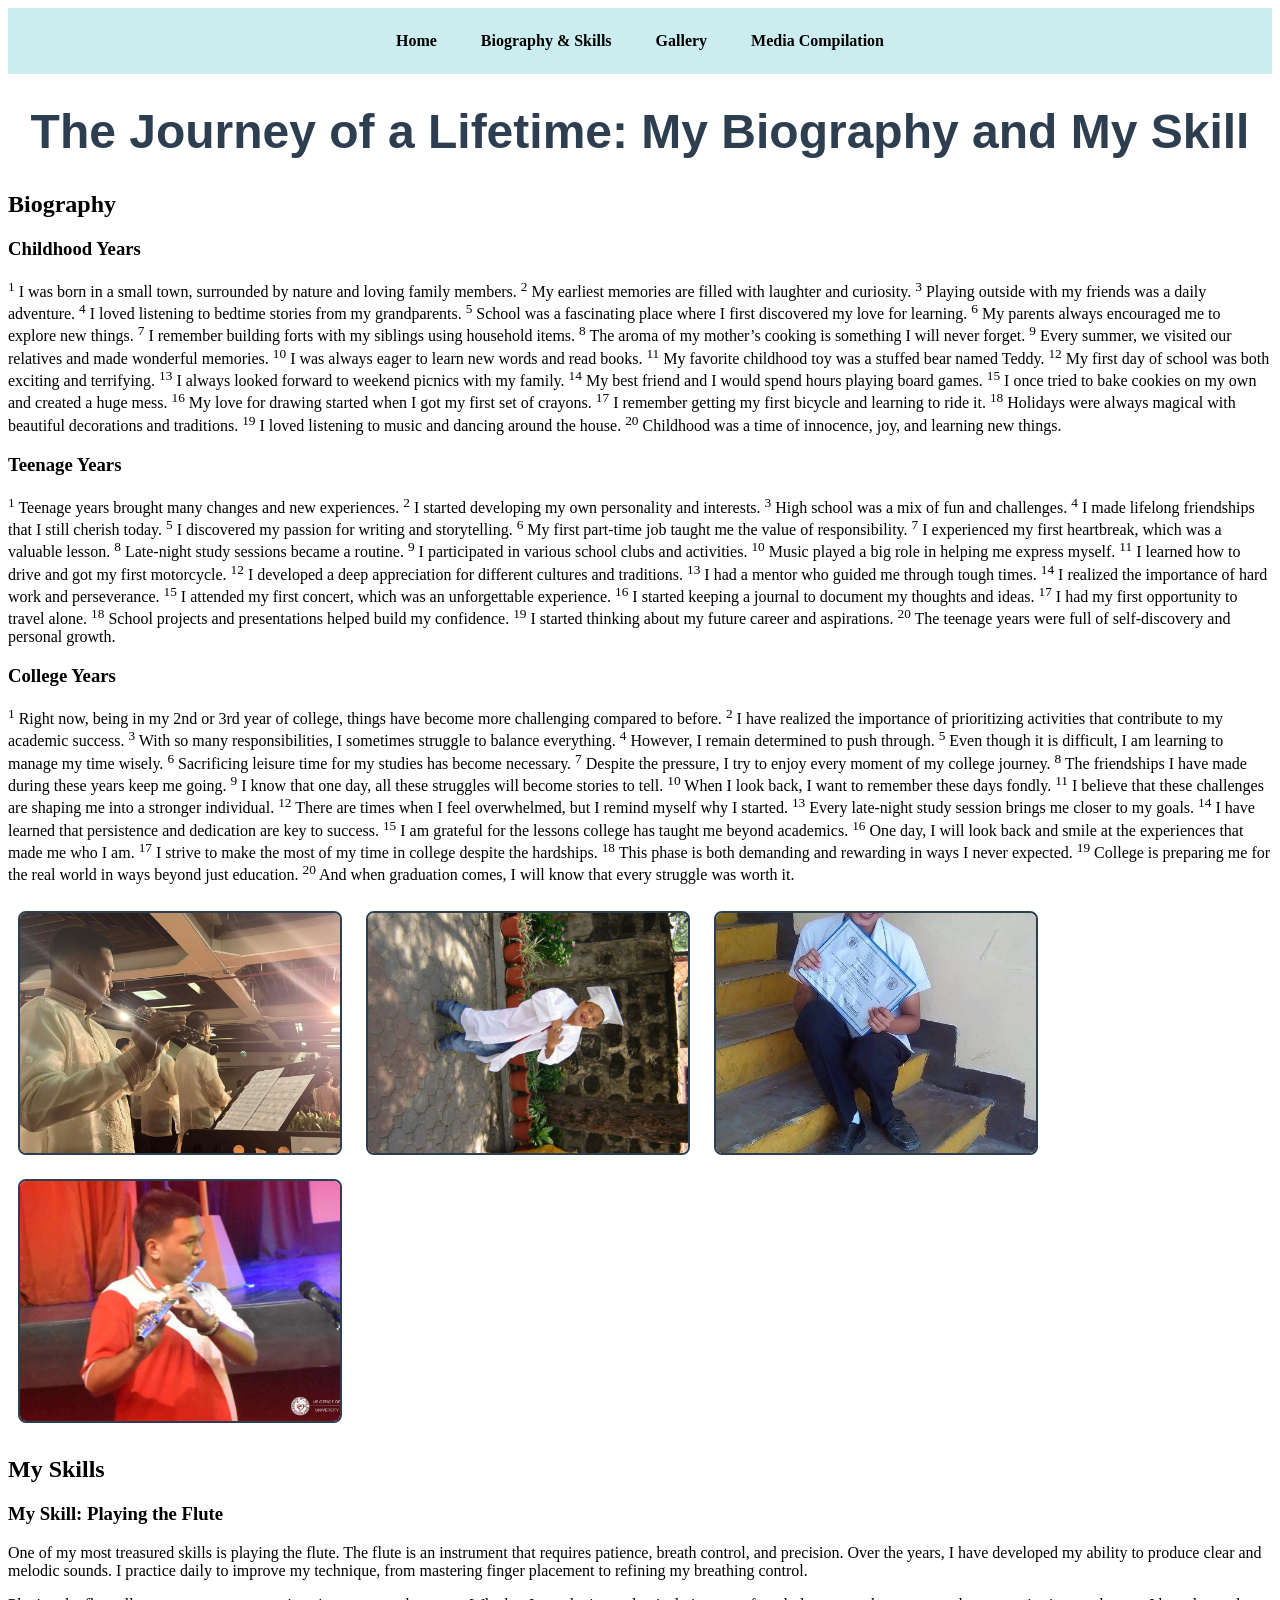
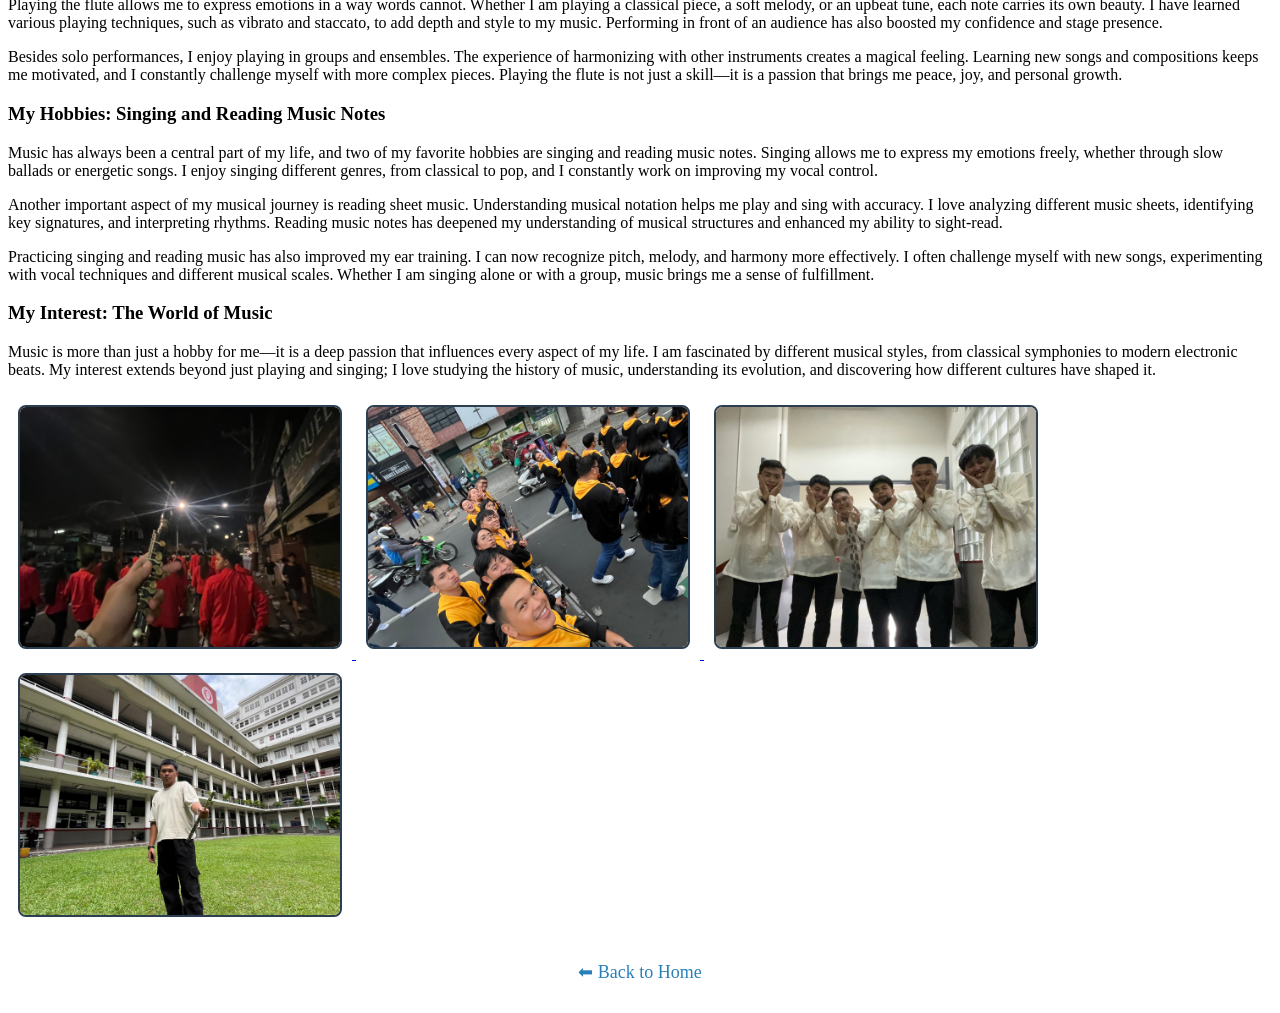
==== MidtermLab2/bio-skills.html @ a62f3ca8 "added new file" ====
<!DOCTYPE html>
<html lang="en">
<head>
  <meta charset="UTF-8" />
  <meta name="viewport" content="width=device-width, initial-scale=1.0" />
  <title>Biography & Skills</title>
  <link rel="stylesheet" href="style.css" />
</head>
<body>
  <nav class="navbar">
    <a href="index.html">Home</a>
    <a href="bio-skills.html">Biography & Skills</a>
    <a href="gallery.html">Gallery</a>
    <a href="media.html">Media Compilation</a>
  </nav>

  <h1>The Journey of a Lifetime: My Biography and My Skill</h1>

  <section class="biography">
    <h2>Biography</h2>

    <h3>Childhood Years</h3>
    <p><sup>1</sup> I was born in a small town, surrounded by nature and loving family members. <sup>2</sup> My earliest memories are filled with laughter and curiosity. <sup>3</sup> Playing outside with my friends was a daily adventure. <sup>4</sup> I loved listening to bedtime stories from my grandparents. <sup>5</sup> School was a fascinating place where I first discovered my love for learning. <sup>6</sup> My parents always encouraged me to explore new things. <sup>7</sup> I remember building forts with my siblings using household items. <sup>8</sup> The aroma of my mother’s cooking is something I will never forget. <sup>9</sup> Every summer, we visited our relatives and made wonderful memories. <sup>10</sup> I was always eager to learn new words and read books. <sup>11</sup> My favorite childhood toy was a stuffed bear named Teddy. <sup>12</sup> My first day of school was both exciting and terrifying. <sup>13</sup> I always looked forward to weekend picnics with my family. <sup>14</sup> My best friend and I would spend hours playing board games. <sup>15</sup> I once tried to bake cookies on my own and created a huge mess. <sup>16</sup> My love for drawing started when I got my first set of crayons. <sup>17</sup> I remember getting my first bicycle and learning to ride it. <sup>18</sup> Holidays were always magical with beautiful decorations and traditions. <sup>19</sup> I loved listening to music and dancing around the house. <sup>20</sup> Childhood was a time of innocence, joy, and learning new things.</p>

    <h3>Teenage Years</h3>
    <p><sup>1</sup> Teenage years brought many changes and new experiences. <sup>2</sup> I started developing my own personality and interests. <sup>3</sup> High school was a mix of fun and challenges. <sup>4</sup> I made lifelong friendships that I still cherish today. <sup>5</sup> I discovered my passion for writing and storytelling. <sup>6</sup> My first part-time job taught me the value of responsibility. <sup>7</sup> I experienced my first heartbreak, which was a valuable lesson. <sup>8</sup> Late-night study sessions became a routine. <sup>9</sup> I participated in various school clubs and activities. <sup>10</sup> Music played a big role in helping me express myself. <sup>11</sup> I learned how to drive and got my first motorcycle. <sup>12</sup> I developed a deep appreciation for different cultures and traditions. <sup>13</sup> I had a mentor who guided me through tough times. <sup>14</sup> I realized the importance of hard work and perseverance. <sup>15</sup> I attended my first concert, which was an unforgettable experience. <sup>16</sup> I started keeping a journal to document my thoughts and ideas. <sup>17</sup> I had my first opportunity to travel alone. <sup>18</sup> School projects and presentations helped build my confidence. <sup>19</sup> I started thinking about my future career and aspirations. <sup>20</sup> The teenage years were full of self-discovery and personal growth.</p>


    <h3>College Years</h3>
    <p><sup>1</sup> Right now, being in my 2nd or 3rd year of college, things have become more challenging compared to before. <sup>2</sup> I have realized the importance of prioritizing activities that contribute to my academic success. <sup>3</sup> With so many responsibilities, I sometimes struggle to balance everything. <sup>4</sup> However, I remain determined to push through. <sup>5</sup> Even though it is difficult, I am learning to manage my time wisely. <sup>6</sup> Sacrificing leisure time for my studies has become necessary. <sup>7</sup> Despite the pressure, I try to enjoy every moment of my college journey. <sup>8</sup> The friendships I have made during these years keep me going. <sup>9</sup> I know that one day, all these struggles will become stories to tell. <sup>10</sup> When I look back, I want to remember these days fondly. <sup>11</sup> I believe that these challenges are shaping me into a stronger individual. <sup>12</sup> There are times when I feel overwhelmed, but I remind myself why I started. <sup>13</sup> Every late-night study session brings me closer to my goals. <sup>14</sup> I have learned that persistence and dedication are key to success. <sup>15</sup> I am grateful for the lessons college has taught me beyond academics. <sup>16</sup> One day, I will look back and smile at the experiences that made me who I am. <sup>17</sup> I strive to make the most of my time in college despite the hardships. <sup>18</sup> This phase is both demanding and rewarding in ways I never expected. <sup>19</sup> College is preparing me for the real world in ways beyond just education. <sup>20</sup> And when graduation comes, I will know that every struggle was worth it.</p>


    <div class="bio-images">
        <img src="pictures\img21.jpg" alt="Photo from my college life" title="College Life Moment" />
      </a>
      <img src="pictures\img5.jpg" alt="Image 5 Description" title="childhood" />
      </a>
      <img src="pictures\img11.jpg" alt="Image 5 Description" title="Grade 10 moving up" />
      </a>
        <img src="pictures\img19.jpg" alt="Photo with friends at an event" title="Event with UE Band" />
      </a>
    </div>
  </section>

  <section class="skills-images">
    <h2>My Skills</h2>

    <h3>My Skill: Playing the Flute</h3>
    <p class="text-lg mb-4">One of my most treasured skills is playing the <span class="text-red-600 font-bold">flute</span>. The flute is an instrument that requires patience, breath control, and precision. Over the years, I have developed my ability to produce clear and melodic sounds. I practice daily to improve my technique, from mastering finger placement to refining my breathing control.</p>
    
    <p class="text-lg mb-4">Playing the flute allows me to express emotions in a way words cannot. Whether I am playing a classical piece, a soft melody, or an upbeat tune, each note carries its own beauty. I have learned various playing techniques, such as <span class="italic">vibrato</span> and <span class="underline">staccato</span>, to add depth and style to my music. Performing in front of an audience has also boosted my confidence and stage presence.</p>

    <p class="text-lg mb-4">Besides solo performances, I enjoy playing in groups and ensembles. The experience of harmonizing with other instruments creates a magical feeling. Learning new songs and compositions keeps me motivated, and I constantly challenge myself with more complex pieces. Playing the flute is not just a skill—it is a passion that brings me peace, joy, and personal growth.</p>



    <h3>My Hobbies: Singing and Reading Music Notes</h3>
    <p class="text-lg mb-4">Music has always been a central part of my life, and two of my favorite hobbies are <span class="text-red-600 font-bold">singing</span> and <span class="text-red-600 font-bold">reading music notes</span>. Singing allows me to express my emotions freely, whether through slow ballads or energetic songs. I enjoy singing different genres, from classical to pop, and I constantly work on improving my vocal control.</p>
    
    <p class="text-lg mb-4">Another important aspect of my musical journey is <span class="italic">reading sheet music</span>. Understanding musical notation helps me play and sing with accuracy. I love analyzing different music sheets, identifying key signatures, and interpreting rhythms. Reading music notes has deepened my understanding of musical structures and enhanced my ability to sight-read.</p>

    <p class="text-lg mb-4">Practicing singing and reading music has also improved my ear training. I can now recognize pitch, melody, and harmony more effectively. I often challenge myself with new songs, experimenting with vocal techniques and different musical scales. Whether I am singing alone or with a group, music brings me a sense of fulfillment.</p>

    <h3>My Interest: The World of Music</h3>
    <p class="text-lg mb-4">Music is more than just a hobby for me—it is a deep passion that influences every aspect of my life. I am fascinated by different musical styles, from <span class="text-red-600 font-bold">classical symphonies</span> to modern electronic beats. My interest extends beyond just playing and singing; I love studying the history of music, understanding its evolution, and discovering how different cultures have shaped it.</p>

    <a href="C:\Users\aguil\Desktop\Airon\MidtermLab2\pics\web design.jpg" target="_self">
      <img src="pictures\img22.jpeg" alt="Screenshot of a web design project" title="UE BAND" />
    </a>
    <a href="C:\Users\aguil\Desktop\Airon\MidtermLab2\pics\csharp.jpg" target="_self">
      <img src="pictures\img23.jpeg" alt="C# Code with a program running" title="UE BAND" />
    </a>

    <a href="C:\Users\aguil\Desktop\Airon\MidtermLab2\pics\canva.jpg" target="_self">
      <img src="pictures\img24.jpeg" alt="Sample graphic design project" title="UE BAND" />
    </a>
    <a href="C:\Users\aguil\Desktop\Airon\MidtermLab2\pics\canva2.jpg" target="_self">
      <img src="pictures\img25.jpeg" alt="Another Canva design" title="Skill 4: Canva Design" />
    </a>
  </section>

  <div class="back-home">
    <a href="index.html">⬅ Back to Home</a>
  </div>
</body>
</html>
---- MidtermLab2/style.css ----
.navbar {
    background-color: #CCEDF0;
    overflow: hidden;
    padding: 10px 0;
    text-align: center;
}
  
.navbar a {
    color: rgb(0, 0, 0);
    padding: 14px 20px;
    text-decoration: none;
    font-weight: bold;
    display: inline-block;
}
  
.navbar a:hover {
    background-color: #34495e;
    border-radius: 4px;
}

h1 {
    text-align: center;
    font-size: 48px;
    margin-top: 30px;
    color: #2c3e50;
    font-family: 'Segoe UI', Tahoma, Geneva, Verdana, sans-serif;
}
  
.back-home {
    text-align: center;
    margin: 30px 0;
}
  
.back-home a {
    color: #2980b9;
    text-decoration: none;
    font-size: 18px;
}
  
.back-home a:hover {
    text-decoration: underline;
}
  
img,
video {
    width: 320px;
    height: 240px;
    object-fit: cover;
    margin: 10px;
    border: 2px solid #2c3e50;
    border-radius: 8px;
    display: inline-block;
}

.landing-video {
    width: 100%;
    max-width: 1000px;
    height: auto;
    object-fit: cover;
    display: block;
    margin: 20px auto;
    border: 2px solid #2c3e50;
    border-radius: 8px;
}
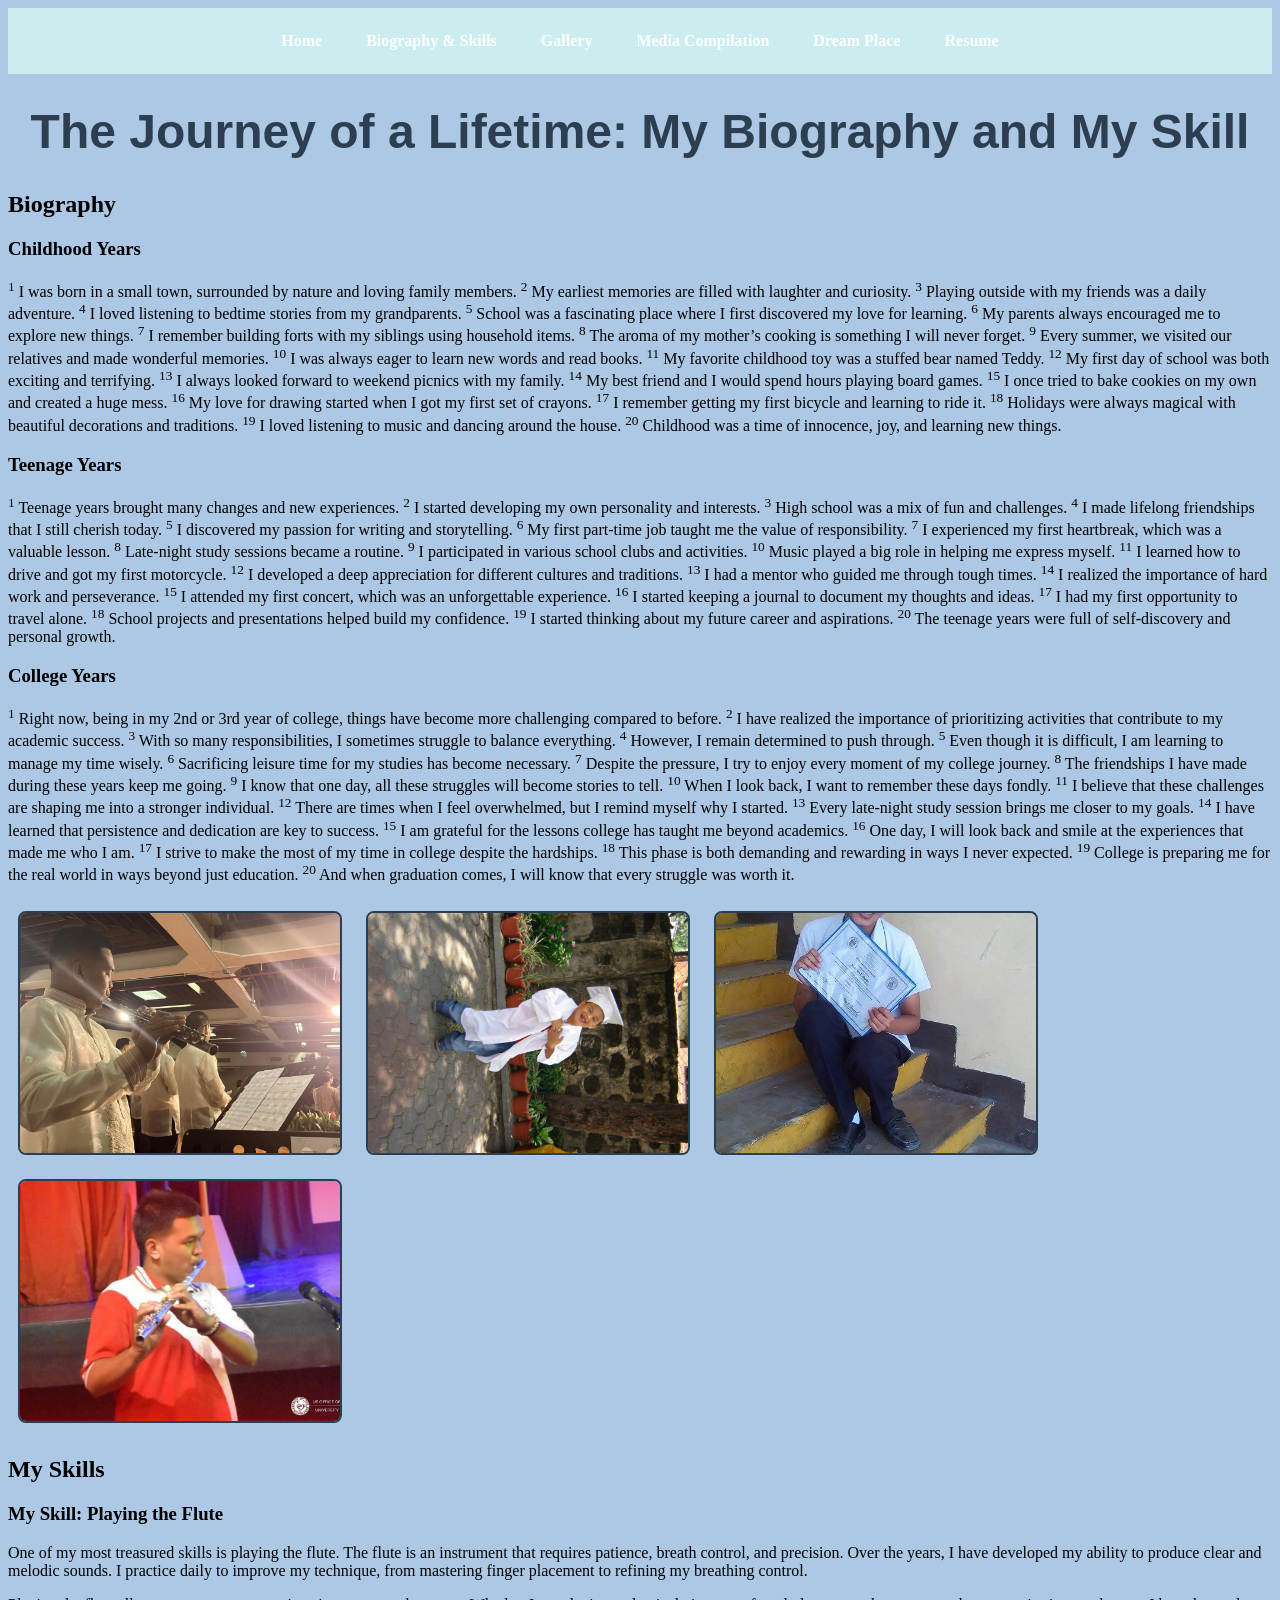
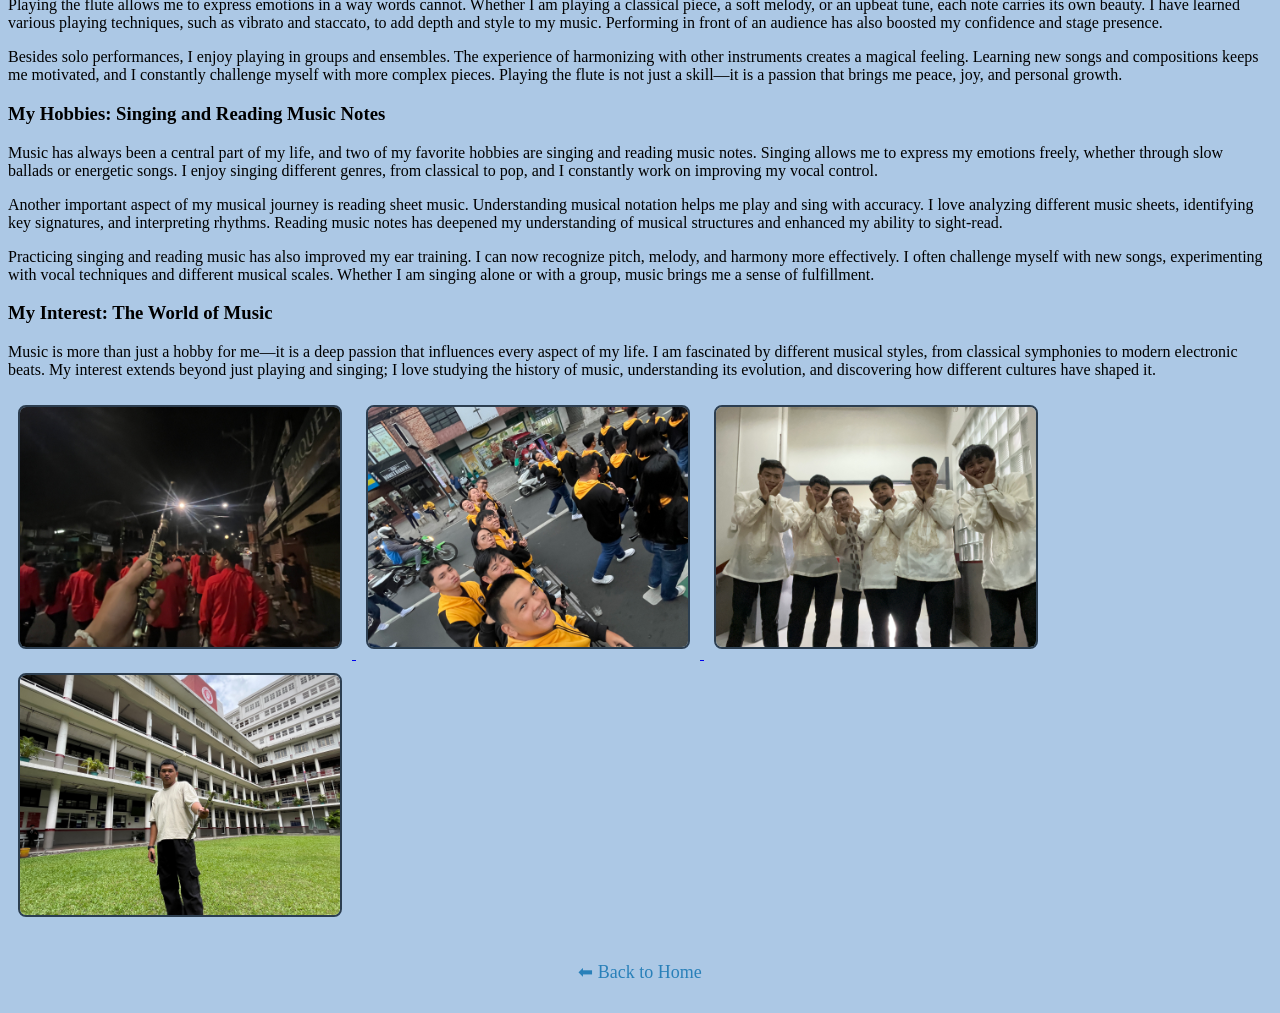
==== commit 2263e505: "update" ====
--- a/MidtermLab2/bio-skills.html
+++ b/MidtermLab2/bio-skills.html
@@ -1,86 +1,88 @@
-<!DOCTYPE html>
-<html lang="en">
-<head>
-  <meta charset="UTF-8" />
-  <meta name="viewport" content="width=device-width, initial-scale=1.0" />
-  <title>Biography & Skills</title>
-  <link rel="stylesheet" href="style.css" />
-</head>
-<body>
-  <nav class="navbar">
-    <a href="index.html">Home</a>
-    <a href="bio-skills.html">Biography & Skills</a>
-    <a href="gallery.html">Gallery</a>
-    <a href="media.html">Media Compilation</a>
-  </nav>
-
-  <h1>The Journey of a Lifetime: My Biography and My Skill</h1>
-
-  <section class="biography">
-    <h2>Biography</h2>
-
-    <h3>Childhood Years</h3>
-    <p><sup>1</sup> I was born in a small town, surrounded by nature and loving family members. <sup>2</sup> My earliest memories are filled with laughter and curiosity. <sup>3</sup> Playing outside with my friends was a daily adventure. <sup>4</sup> I loved listening to bedtime stories from my grandparents. <sup>5</sup> School was a fascinating place where I first discovered my love for learning. <sup>6</sup> My parents always encouraged me to explore new things. <sup>7</sup> I remember building forts with my siblings using household items. <sup>8</sup> The aroma of my mother’s cooking is something I will never forget. <sup>9</sup> Every summer, we visited our relatives and made wonderful memories. <sup>10</sup> I was always eager to learn new words and read books. <sup>11</sup> My favorite childhood toy was a stuffed bear named Teddy. <sup>12</sup> My first day of school was both exciting and terrifying. <sup>13</sup> I always looked forward to weekend picnics with my family. <sup>14</sup> My best friend and I would spend hours playing board games. <sup>15</sup> I once tried to bake cookies on my own and created a huge mess. <sup>16</sup> My love for drawing started when I got my first set of crayons. <sup>17</sup> I remember getting my first bicycle and learning to ride it. <sup>18</sup> Holidays were always magical with beautiful decorations and traditions. <sup>19</sup> I loved listening to music and dancing around the house. <sup>20</sup> Childhood was a time of innocence, joy, and learning new things.</p>
-
-    <h3>Teenage Years</h3>
-    <p><sup>1</sup> Teenage years brought many changes and new experiences. <sup>2</sup> I started developing my own personality and interests. <sup>3</sup> High school was a mix of fun and challenges. <sup>4</sup> I made lifelong friendships that I still cherish today. <sup>5</sup> I discovered my passion for writing and storytelling. <sup>6</sup> My first part-time job taught me the value of responsibility. <sup>7</sup> I experienced my first heartbreak, which was a valuable lesson. <sup>8</sup> Late-night study sessions became a routine. <sup>9</sup> I participated in various school clubs and activities. <sup>10</sup> Music played a big role in helping me express myself. <sup>11</sup> I learned how to drive and got my first motorcycle. <sup>12</sup> I developed a deep appreciation for different cultures and traditions. <sup>13</sup> I had a mentor who guided me through tough times. <sup>14</sup> I realized the importance of hard work and perseverance. <sup>15</sup> I attended my first concert, which was an unforgettable experience. <sup>16</sup> I started keeping a journal to document my thoughts and ideas. <sup>17</sup> I had my first opportunity to travel alone. <sup>18</sup> School projects and presentations helped build my confidence. <sup>19</sup> I started thinking about my future career and aspirations. <sup>20</sup> The teenage years were full of self-discovery and personal growth.</p>
-
-
-    <h3>College Years</h3>
-    <p><sup>1</sup> Right now, being in my 2nd or 3rd year of college, things have become more challenging compared to before. <sup>2</sup> I have realized the importance of prioritizing activities that contribute to my academic success. <sup>3</sup> With so many responsibilities, I sometimes struggle to balance everything. <sup>4</sup> However, I remain determined to push through. <sup>5</sup> Even though it is difficult, I am learning to manage my time wisely. <sup>6</sup> Sacrificing leisure time for my studies has become necessary. <sup>7</sup> Despite the pressure, I try to enjoy every moment of my college journey. <sup>8</sup> The friendships I have made during these years keep me going. <sup>9</sup> I know that one day, all these struggles will become stories to tell. <sup>10</sup> When I look back, I want to remember these days fondly. <sup>11</sup> I believe that these challenges are shaping me into a stronger individual. <sup>12</sup> There are times when I feel overwhelmed, but I remind myself why I started. <sup>13</sup> Every late-night study session brings me closer to my goals. <sup>14</sup> I have learned that persistence and dedication are key to success. <sup>15</sup> I am grateful for the lessons college has taught me beyond academics. <sup>16</sup> One day, I will look back and smile at the experiences that made me who I am. <sup>17</sup> I strive to make the most of my time in college despite the hardships. <sup>18</sup> This phase is both demanding and rewarding in ways I never expected. <sup>19</sup> College is preparing me for the real world in ways beyond just education. <sup>20</sup> And when graduation comes, I will know that every struggle was worth it.</p>
-
-
-    <div class="bio-images">
-        <img src="pictures\img21.jpg" alt="Photo from my college life" title="College Life Moment" />
-      </a>
-      <img src="pictures\img5.jpg" alt="Image 5 Description" title="childhood" />
-      </a>
-      <img src="pictures\img11.jpg" alt="Image 5 Description" title="Grade 10 moving up" />
-      </a>
-        <img src="pictures\img19.jpg" alt="Photo with friends at an event" title="Event with UE Band" />
-      </a>
-    </div>
-  </section>
-
-  <section class="skills-images">
-    <h2>My Skills</h2>
-
-    <h3>My Skill: Playing the Flute</h3>
-    <p class="text-lg mb-4">One of my most treasured skills is playing the <span class="text-red-600 font-bold">flute</span>. The flute is an instrument that requires patience, breath control, and precision. Over the years, I have developed my ability to produce clear and melodic sounds. I practice daily to improve my technique, from mastering finger placement to refining my breathing control.</p>
-    
-    <p class="text-lg mb-4">Playing the flute allows me to express emotions in a way words cannot. Whether I am playing a classical piece, a soft melody, or an upbeat tune, each note carries its own beauty. I have learned various playing techniques, such as <span class="italic">vibrato</span> and <span class="underline">staccato</span>, to add depth and style to my music. Performing in front of an audience has also boosted my confidence and stage presence.</p>
-
-    <p class="text-lg mb-4">Besides solo performances, I enjoy playing in groups and ensembles. The experience of harmonizing with other instruments creates a magical feeling. Learning new songs and compositions keeps me motivated, and I constantly challenge myself with more complex pieces. Playing the flute is not just a skill—it is a passion that brings me peace, joy, and personal growth.</p>
-
-
-
-    <h3>My Hobbies: Singing and Reading Music Notes</h3>
-    <p class="text-lg mb-4">Music has always been a central part of my life, and two of my favorite hobbies are <span class="text-red-600 font-bold">singing</span> and <span class="text-red-600 font-bold">reading music notes</span>. Singing allows me to express my emotions freely, whether through slow ballads or energetic songs. I enjoy singing different genres, from classical to pop, and I constantly work on improving my vocal control.</p>
-    
-    <p class="text-lg mb-4">Another important aspect of my musical journey is <span class="italic">reading sheet music</span>. Understanding musical notation helps me play and sing with accuracy. I love analyzing different music sheets, identifying key signatures, and interpreting rhythms. Reading music notes has deepened my understanding of musical structures and enhanced my ability to sight-read.</p>
-
-    <p class="text-lg mb-4">Practicing singing and reading music has also improved my ear training. I can now recognize pitch, melody, and harmony more effectively. I often challenge myself with new songs, experimenting with vocal techniques and different musical scales. Whether I am singing alone or with a group, music brings me a sense of fulfillment.</p>
-
-    <h3>My Interest: The World of Music</h3>
-    <p class="text-lg mb-4">Music is more than just a hobby for me—it is a deep passion that influences every aspect of my life. I am fascinated by different musical styles, from <span class="text-red-600 font-bold">classical symphonies</span> to modern electronic beats. My interest extends beyond just playing and singing; I love studying the history of music, understanding its evolution, and discovering how different cultures have shaped it.</p>
-
-    <a href="C:\Users\aguil\Desktop\Airon\MidtermLab2\pics\web design.jpg" target="_self">
-      <img src="pictures\img22.jpeg" alt="Screenshot of a web design project" title="UE BAND" />
-    </a>
-    <a href="C:\Users\aguil\Desktop\Airon\MidtermLab2\pics\csharp.jpg" target="_self">
-      <img src="pictures\img23.jpeg" alt="C# Code with a program running" title="UE BAND" />
-    </a>
-
-    <a href="C:\Users\aguil\Desktop\Airon\MidtermLab2\pics\canva.jpg" target="_self">
-      <img src="pictures\img24.jpeg" alt="Sample graphic design project" title="UE BAND" />
-    </a>
-    <a href="C:\Users\aguil\Desktop\Airon\MidtermLab2\pics\canva2.jpg" target="_self">
-      <img src="pictures\img25.jpeg" alt="Another Canva design" title="Skill 4: Canva Design" />
-    </a>
-  </section>
-
-  <div class="back-home">
-    <a href="index.html">⬅ Back to Home</a>
-  </div>
-</body>
-</html>
+<!DOCTYPE html>
+<html lang="en">
+<head>
+  <meta charset="UTF-8" />
+  <meta name="viewport" content="width=device-width, initial-scale=1.0" />
+  <title>Biography & Skills</title>
+  <link rel="stylesheet" href="style.css" />
+</head>
+<body>
+  <nav class="navbar">
+    <a href="landing.html">Home</a>
+    <a href="bio-skills.html">Biography & Skills</a>
+    <a href="gallery.html">Gallery</a>
+    <a href="media.html">Media Compilation</a>
+    <a href="DP.html">Dream Place</a>
+    <a href="resume.html">Resume</a>
+  </nav>
+
+  <h1>The Journey of a Lifetime: My Biography and My Skill</h1>
+
+  <section class="biography">
+    <h2>Biography</h2>
+
+    <h3>Childhood Years</h3>
+    <p><sup>1</sup> I was born in a small town, surrounded by nature and loving family members. <sup>2</sup> My earliest memories are filled with laughter and curiosity. <sup>3</sup> Playing outside with my friends was a daily adventure. <sup>4</sup> I loved listening to bedtime stories from my grandparents. <sup>5</sup> School was a fascinating place where I first discovered my love for learning. <sup>6</sup> My parents always encouraged me to explore new things. <sup>7</sup> I remember building forts with my siblings using household items. <sup>8</sup> The aroma of my mother’s cooking is something I will never forget. <sup>9</sup> Every summer, we visited our relatives and made wonderful memories. <sup>10</sup> I was always eager to learn new words and read books. <sup>11</sup> My favorite childhood toy was a stuffed bear named Teddy. <sup>12</sup> My first day of school was both exciting and terrifying. <sup>13</sup> I always looked forward to weekend picnics with my family. <sup>14</sup> My best friend and I would spend hours playing board games. <sup>15</sup> I once tried to bake cookies on my own and created a huge mess. <sup>16</sup> My love for drawing started when I got my first set of crayons. <sup>17</sup> I remember getting my first bicycle and learning to ride it. <sup>18</sup> Holidays were always magical with beautiful decorations and traditions. <sup>19</sup> I loved listening to music and dancing around the house. <sup>20</sup> Childhood was a time of innocence, joy, and learning new things.</p>
+
+    <h3>Teenage Years</h3>
+    <p><sup>1</sup> Teenage years brought many changes and new experiences. <sup>2</sup> I started developing my own personality and interests. <sup>3</sup> High school was a mix of fun and challenges. <sup>4</sup> I made lifelong friendships that I still cherish today. <sup>5</sup> I discovered my passion for writing and storytelling. <sup>6</sup> My first part-time job taught me the value of responsibility. <sup>7</sup> I experienced my first heartbreak, which was a valuable lesson. <sup>8</sup> Late-night study sessions became a routine. <sup>9</sup> I participated in various school clubs and activities. <sup>10</sup> Music played a big role in helping me express myself. <sup>11</sup> I learned how to drive and got my first motorcycle. <sup>12</sup> I developed a deep appreciation for different cultures and traditions. <sup>13</sup> I had a mentor who guided me through tough times. <sup>14</sup> I realized the importance of hard work and perseverance. <sup>15</sup> I attended my first concert, which was an unforgettable experience. <sup>16</sup> I started keeping a journal to document my thoughts and ideas. <sup>17</sup> I had my first opportunity to travel alone. <sup>18</sup> School projects and presentations helped build my confidence. <sup>19</sup> I started thinking about my future career and aspirations. <sup>20</sup> The teenage years were full of self-discovery and personal growth.</p>
+
+
+    <h3>College Years</h3>
+    <p><sup>1</sup> Right now, being in my 2nd or 3rd year of college, things have become more challenging compared to before. <sup>2</sup> I have realized the importance of prioritizing activities that contribute to my academic success. <sup>3</sup> With so many responsibilities, I sometimes struggle to balance everything. <sup>4</sup> However, I remain determined to push through. <sup>5</sup> Even though it is difficult, I am learning to manage my time wisely. <sup>6</sup> Sacrificing leisure time for my studies has become necessary. <sup>7</sup> Despite the pressure, I try to enjoy every moment of my college journey. <sup>8</sup> The friendships I have made during these years keep me going. <sup>9</sup> I know that one day, all these struggles will become stories to tell. <sup>10</sup> When I look back, I want to remember these days fondly. <sup>11</sup> I believe that these challenges are shaping me into a stronger individual. <sup>12</sup> There are times when I feel overwhelmed, but I remind myself why I started. <sup>13</sup> Every late-night study session brings me closer to my goals. <sup>14</sup> I have learned that persistence and dedication are key to success. <sup>15</sup> I am grateful for the lessons college has taught me beyond academics. <sup>16</sup> One day, I will look back and smile at the experiences that made me who I am. <sup>17</sup> I strive to make the most of my time in college despite the hardships. <sup>18</sup> This phase is both demanding and rewarding in ways I never expected. <sup>19</sup> College is preparing me for the real world in ways beyond just education. <sup>20</sup> And when graduation comes, I will know that every struggle was worth it.</p>
+
+
+    <div class="bio-images">
+        <img src="pictures\img21.jpg" alt="Photo from my college life" title="College Life Moment" />
+      </a>
+      <img src="pictures\img5.jpg" alt="Image 5 Description" title="childhood" />
+      </a>
+      <img src="pictures\img11.jpg" alt="Image 5 Description" title="Grade 10 moving up" />
+      </a>
+        <img src="pictures\img19.jpg" alt="Photo with friends at an event" title="Event with UE Band" />
+      </a>
+    </div>
+  </section>
+
+  <section class="skills-images">
+    <h2>My Skills</h2>
+
+    <h3>My Skill: Playing the Flute</h3>
+    <p class="text-lg mb-4">One of my most treasured skills is playing the <span class="text-red-600 font-bold">flute</span>. The flute is an instrument that requires patience, breath control, and precision. Over the years, I have developed my ability to produce clear and melodic sounds. I practice daily to improve my technique, from mastering finger placement to refining my breathing control.</p>
+    
+    <p class="text-lg mb-4">Playing the flute allows me to express emotions in a way words cannot. Whether I am playing a classical piece, a soft melody, or an upbeat tune, each note carries its own beauty. I have learned various playing techniques, such as <span class="italic">vibrato</span> and <span class="underline">staccato</span>, to add depth and style to my music. Performing in front of an audience has also boosted my confidence and stage presence.</p>
+
+    <p class="text-lg mb-4">Besides solo performances, I enjoy playing in groups and ensembles. The experience of harmonizing with other instruments creates a magical feeling. Learning new songs and compositions keeps me motivated, and I constantly challenge myself with more complex pieces. Playing the flute is not just a skill—it is a passion that brings me peace, joy, and personal growth.</p>
+
+
+
+    <h3>My Hobbies: Singing and Reading Music Notes</h3>
+    <p class="text-lg mb-4">Music has always been a central part of my life, and two of my favorite hobbies are <span class="text-red-600 font-bold">singing</span> and <span class="text-red-600 font-bold">reading music notes</span>. Singing allows me to express my emotions freely, whether through slow ballads or energetic songs. I enjoy singing different genres, from classical to pop, and I constantly work on improving my vocal control.</p>
+    
+    <p class="text-lg mb-4">Another important aspect of my musical journey is <span class="italic">reading sheet music</span>. Understanding musical notation helps me play and sing with accuracy. I love analyzing different music sheets, identifying key signatures, and interpreting rhythms. Reading music notes has deepened my understanding of musical structures and enhanced my ability to sight-read.</p>
+
+    <p class="text-lg mb-4">Practicing singing and reading music has also improved my ear training. I can now recognize pitch, melody, and harmony more effectively. I often challenge myself with new songs, experimenting with vocal techniques and different musical scales. Whether I am singing alone or with a group, music brings me a sense of fulfillment.</p>
+
+    <h3>My Interest: The World of Music</h3>
+    <p class="text-lg mb-4">Music is more than just a hobby for me—it is a deep passion that influences every aspect of my life. I am fascinated by different musical styles, from <span class="text-red-600 font-bold">classical symphonies</span> to modern electronic beats. My interest extends beyond just playing and singing; I love studying the history of music, understanding its evolution, and discovering how different cultures have shaped it.</p>
+
+    <a href="C:\Users\aguil\Desktop\Airon\MidtermLab2\pics\web design.jpg" target="_self">
+      <img src="pictures\img22.jpeg" alt="Screenshot of a web design project" title="UE BAND" />
+    </a>
+    <a href="C:\Users\aguil\Desktop\Airon\MidtermLab2\pics\csharp.jpg" target="_self">
+      <img src="pictures\img23.jpeg" alt="C# Code with a program running" title="UE BAND" />
+    </a>
+
+    <a href="C:\Users\aguil\Desktop\Airon\MidtermLab2\pics\canva.jpg" target="_self">
+      <img src="pictures\img24.jpeg" alt="Sample graphic design project" title="UE BAND" />
+    </a>
+    <a href="C:\Users\aguil\Desktop\Airon\MidtermLab2\pics\canva2.jpg" target="_self">
+      <img src="pictures\img25.jpeg" alt="Another Canva design" title="Skill 4: Canva Design" />
+    </a>
+  </section>
+
+  <div class="back-home">
+    <a href="landing.html">⬅ Back to Home</a>
+  </div>
+</body>
+</html>
--- a/MidtermLab2/style.css
+++ b/MidtermLab2/style.css
@@ -1,64 +1,67 @@
-.navbar {
-    background-color: #CCEDF0;
-    overflow: hidden;
-    padding: 10px 0;
-    text-align: center;
-}
-  
-.navbar a {
-    color: rgb(0, 0, 0);
-    padding: 14px 20px;
-    text-decoration: none;
-    font-weight: bold;
-    display: inline-block;
-}
-  
-.navbar a:hover {
-    background-color: #34495e;
-    border-radius: 4px;
-}
-
-h1 {
-    text-align: center;
-    font-size: 48px;
-    margin-top: 30px;
-    color: #2c3e50;
-    font-family: 'Segoe UI', Tahoma, Geneva, Verdana, sans-serif;
-}
-  
-.back-home {
-    text-align: center;
-    margin: 30px 0;
-}
-  
-.back-home a {
-    color: #2980b9;
-    text-decoration: none;
-    font-size: 18px;
-}
-  
-.back-home a:hover {
-    text-decoration: underline;
-}
-  
-img,
-video {
-    width: 320px;
-    height: 240px;
-    object-fit: cover;
-    margin: 10px;
-    border: 2px solid #2c3e50;
-    border-radius: 8px;
-    display: inline-block;
-}
-
-.landing-video {
-    width: 100%;
-    max-width: 1000px;
-    height: auto;
-    object-fit: cover;
-    display: block;
-    margin: 20px auto;
-    border: 2px solid #2c3e50;
-    border-radius: 8px;
-}
+.navbar {
+    background-color: #CCEDF0;
+    overflow: hidden;
+    padding: 10px 0;
+    text-align: center;
+}
+  
+.navbar a {
+    color: white;
+    padding: 14px 20px;
+    text-decoration: none;
+    font-weight: bold;
+    display: inline-block;
+}
+  
+.navbar a:hover {
+    background-color: #34495e;
+    border-radius: 4px;
+}
+
+h1 {
+    text-align: center;
+    font-size: 48px;
+    margin-top: 30px;
+    color: #2c3e50;
+    font-family: 'Segoe UI', Tahoma, Geneva, Verdana, sans-serif;
+}
+  
+.back-home {
+    text-align: center;
+    margin: 30px 0;
+}
+  
+.back-home a {
+    color: #2980b9;
+    text-decoration: none;
+    font-size: 18px;
+}
+  
+.back-home a:hover {
+    text-decoration: underline;
+}
+  
+img,
+video {
+    width: 320px;
+    height: 240px;
+    object-fit: cover;
+    margin: 10px;
+    border: 2px solid #2c3e50;
+    border-radius: 8px;
+    display: inline-block;
+}
+
+.landing-video {
+    width: 100%;
+    max-width: 1000px;
+    height: auto;
+    object-fit: cover;
+    display: block;
+    margin: 20px auto;
+    border: 2px solid #2c3e50;
+    border-radius: 8px;
+}
+body {
+    background-color: #ACC8E5;
+}
